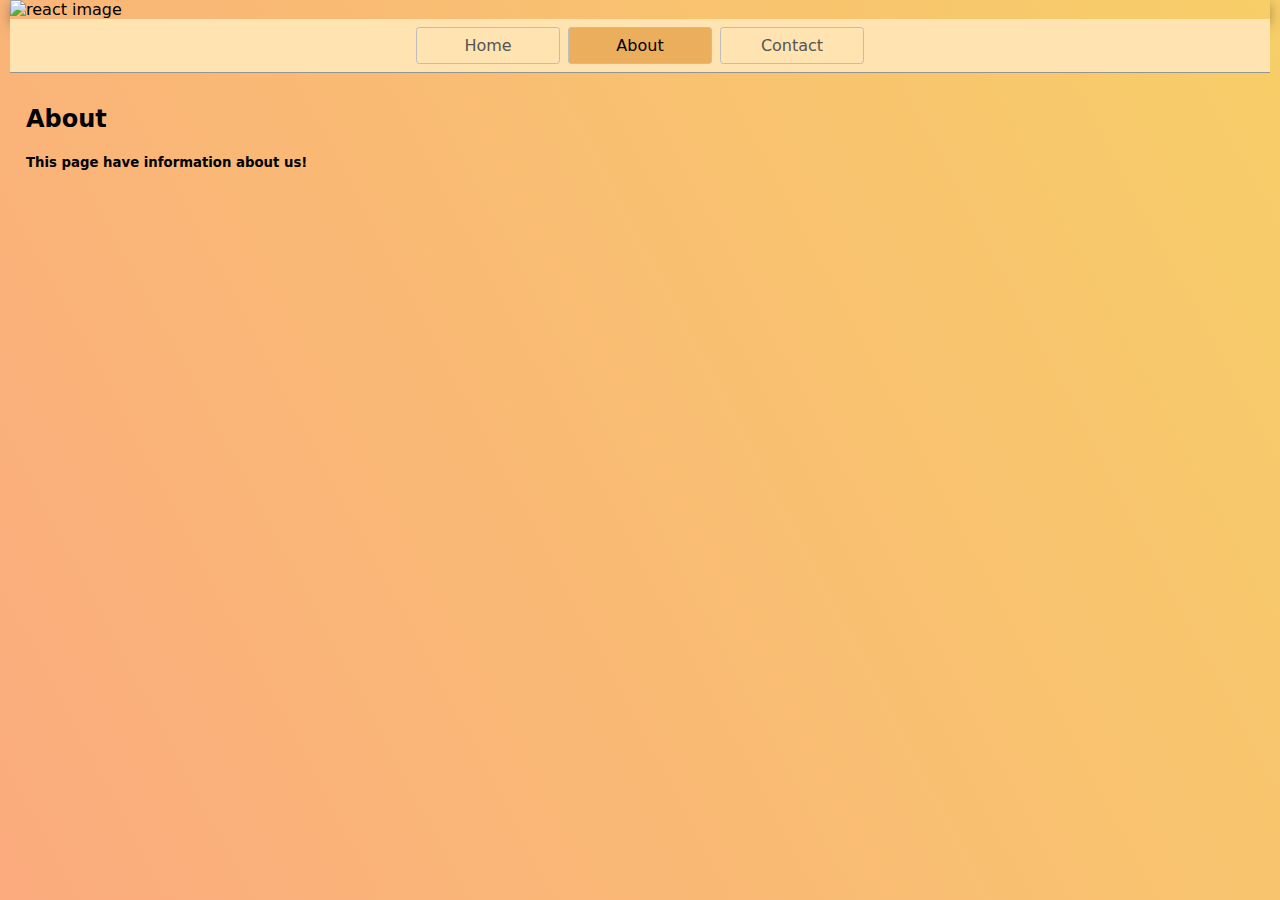
==== page2.html @ 1ea5b10c "Initial commit" ====
<!DOCTYPE html>
<html lang="en">
  <head>
    <title>Other page</title>
    <meta charset="UTF-8" />
    <meta name="viewport" content="width=device-width" />
    <link rel="stylesheet" href="styles.css" />
    <script type="module" src="script.js"></script>
  </head>
  <body>
    <div class="polaroid">
      <img
        width="100%"
        src="https://www.freecodecamp.org/news/content/images/size/w2000/2022/04/featured.jpg"
        alt="react image"
      />
    </div>
    <nav>
      <a href="/">Home</a>
      <a href="/page2.html" aria-current="page">About</a>
      <a href="/page3.html">Contact</a>
    </nav>
    <main>
      <h1>About</h1>
      <h5>This page have information about us!</h5>
    </main>
  </body>
</html>
---- styles.css ----
* {
  box-sizing: border-box;
}

body {
  padding-left: 10px;
  padding-right: 10px;
  background-image: url('img_girl.jpg');
  background-repeat: no-repeat;
  background-attachment: fixed;
  background-size: 100% 100%;
  background-color: #fbab7e;
  background-image: linear-gradient(62deg, #fbab7e 0%, #f7ce68 100%);

  margin: 0;
  font-family: system-ui, sans-serif;
  color: black;
}

nav {
  display: flex;
  flex-wrap: wrap;
  align-items: center;
  justify-content: center;
  padding: 0.5rem;
  gap: 0.5rem;
  border-bottom: solid 1px rgb(148, 148, 148);
  background-color: rgb(255, 227, 176);
}

nav a {
  display: inline-block;
  min-width: 9rem;
  padding: 0.5rem;
  border-radius: 0.2rem;
  border: solid 1px rgb(190, 190, 190);
  text-align: center;
  text-decoration: none;
  color: #555;
}

nav a[aria-current='page'] {
  color: #000;
  background-color: #ebae5d;
}

main {
  padding: 1rem;
}

h1 {
  font-weight: bold;
  font-size: 1.5rem;
}

div.polaroid {
  box-shadow: 0 4px 8px 0 rgba(0, 0, 0, 0.2), 0 6px 20px 0 rgba(0, 0, 0, 0.19);
}
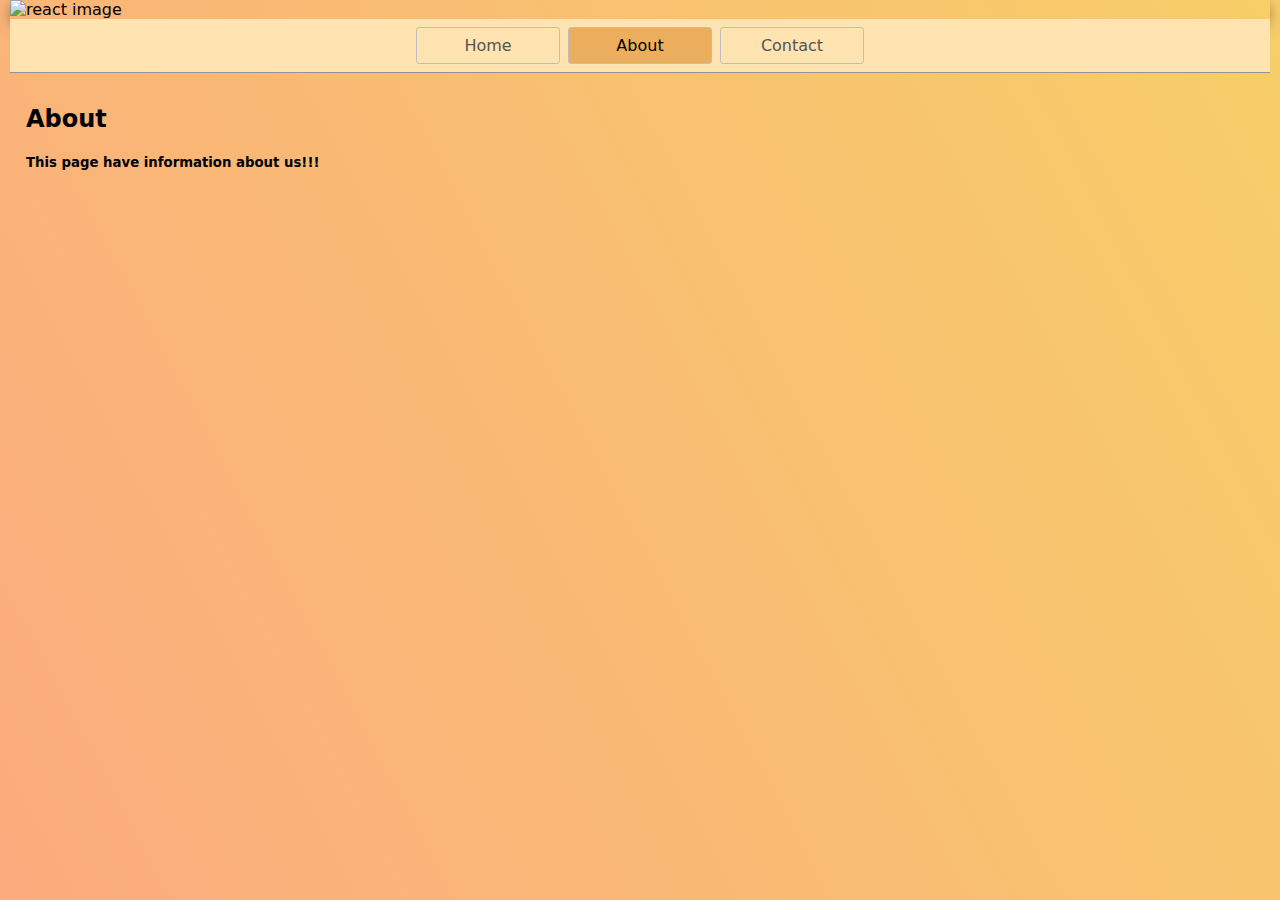
==== commit bae2e1ec: "1 file modified" ====
--- a/page2.html
+++ b/page2.html
@@ -22,7 +22,7 @@
     </nav>
     <main>
       <h1>About</h1>
-      <h5>This page have information about us!</h5>
+      <h5>This page have information about us!!!</h5>
     </main>
   </body>
 </html>
